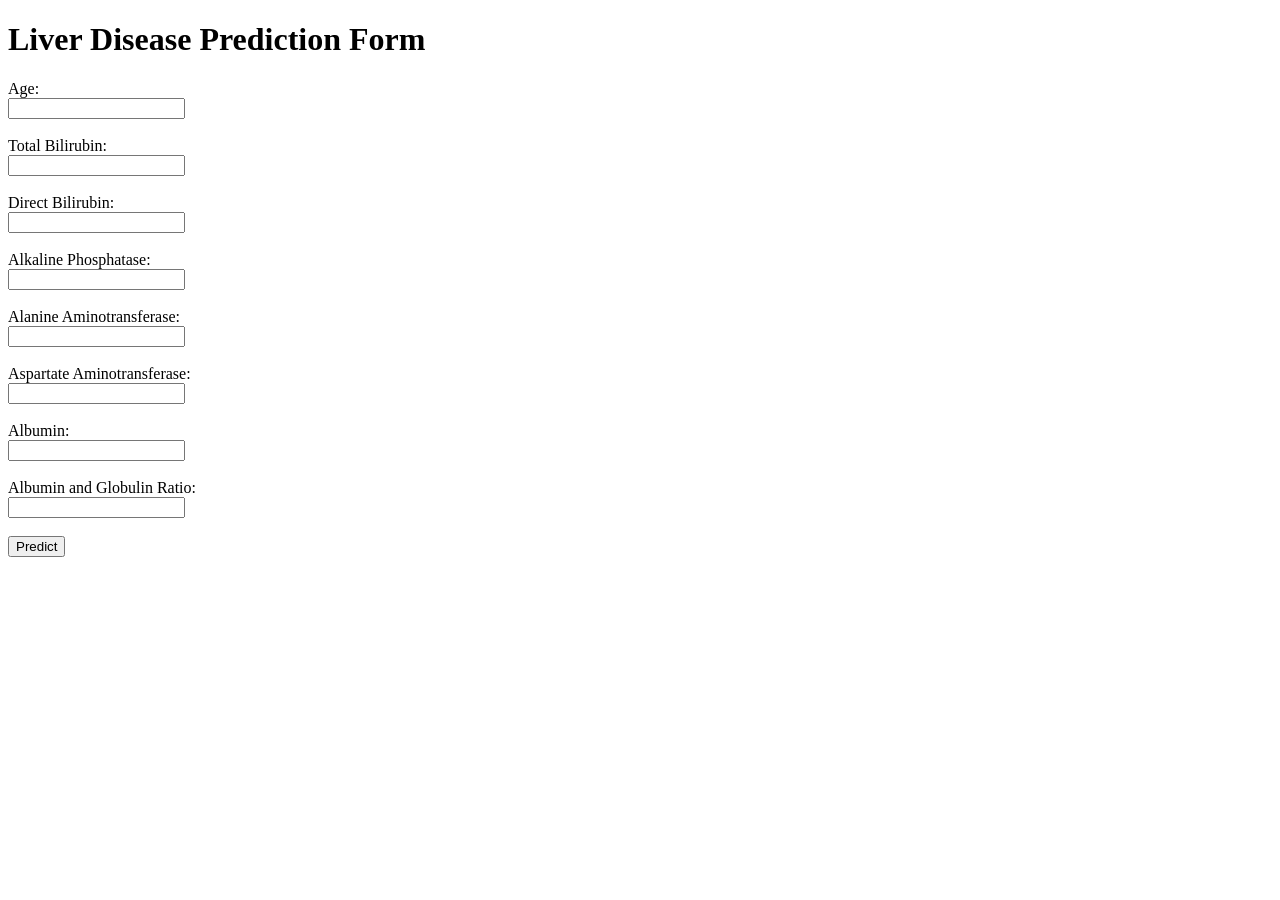
==== index.html @ 8ba7b7e5 "Add files via upload" ====
<!DOCTYPE html>
<html lang="en">
<head>
    <meta charset="UTF-8">
    <meta name="viewport" content="width=device-width, initial-scale=1.0">
    <title>Liver Disease Prediction</title>
</head>
<body>
    <h1>Liver Disease Prediction Form</h1>
    <form action="/predict" method="post">
        <label for="age">Age:</label><br>
        <input type="number" id="age" name="Age" required><br><br>

        <label for="total_bilirubin">Total Bilirubin:</label><br>
        <input type="number" step="0.01" id="total_bilirubin" name="Total Bilirubin" required><br><br>

        <label for="direct_bilirubin">Direct Bilirubin:</label><br>
        <input type="number" step="0.01" id="direct_bilirubin" name="Direct Bilirubin" required><br><br>

        <label for="alkaline_phosphatase">Alkaline Phosphatase:</label><br>
        <input type="number" id="alkaline_phosphatase" name="Alkaline Phosphatase" required><br><br>

        <label for="alanine_aminotransferase">Alanine Aminotransferase:</label><br>
        <input type="number" id="alanine_aminotransferase" name="Alanine Aminotransferase" required><br><br>

        <label for="aspartate_aminotransferase">Aspartate Aminotransferase:</label><br>
        <input type="number" id="aspartate_aminotransferase" name="Aspartate Aminotransferase" required><br><br>

        <label for="albumin">Albumin:</label><br>
        <input type="number" step="0.01" id="albumin" name="Albumin" required><br><br>

        <label for="albumin_globulin_ratio">Albumin and Globulin Ratio:</label><br>
        <input type="number" step="0.01" id="albumin_globulin_ratio" name="Albumin and Globulin Ratio" required><br><br>   

        <button type="submit">Predict</button>
    </form>
</body>
</html>
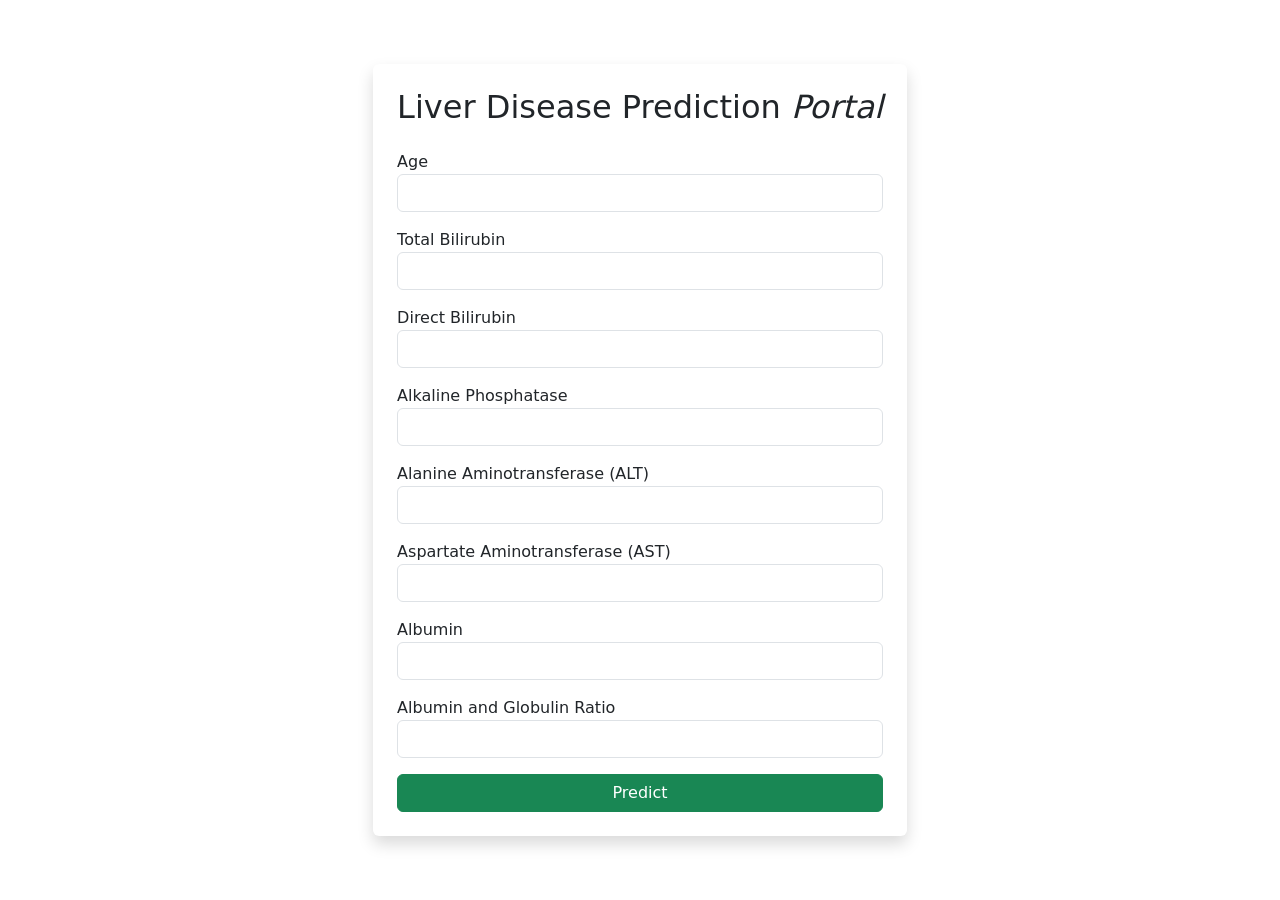
==== commit ff0e6e72: "Add files via upload" ====
--- a/index.html
+++ b/index.html
@@ -1,38 +1,50 @@
-<!DOCTYPE html>
-<html lang="en">
-<head>
-    <meta charset="UTF-8">
-    <meta name="viewport" content="width=device-width, initial-scale=1.0">
-    <title>Liver Disease Prediction</title>
-</head>
-<body>
-    <h1>Liver Disease Prediction Form</h1>
-    <form action="/predict" method="post">
-        <label for="age">Age:</label><br>
-        <input type="number" id="age" name="Age" required><br><br>
-
-        <label for="total_bilirubin">Total Bilirubin:</label><br>
-        <input type="number" step="0.01" id="total_bilirubin" name="Total Bilirubin" required><br><br>
-
-        <label for="direct_bilirubin">Direct Bilirubin:</label><br>
-        <input type="number" step="0.01" id="direct_bilirubin" name="Direct Bilirubin" required><br><br>
-
-        <label for="alkaline_phosphatase">Alkaline Phosphatase:</label><br>
-        <input type="number" id="alkaline_phosphatase" name="Alkaline Phosphatase" required><br><br>
-
-        <label for="alanine_aminotransferase">Alanine Aminotransferase:</label><br>
-        <input type="number" id="alanine_aminotransferase" name="Alanine Aminotransferase" required><br><br>
-
-        <label for="aspartate_aminotransferase">Aspartate Aminotransferase:</label><br>
-        <input type="number" id="aspartate_aminotransferase" name="Aspartate Aminotransferase" required><br><br>
-
-        <label for="albumin">Albumin:</label><br>
-        <input type="number" step="0.01" id="albumin" name="Albumin" required><br><br>
-
-        <label for="albumin_globulin_ratio">Albumin and Globulin Ratio:</label><br>
-        <input type="number" step="0.01" id="albumin_globulin_ratio" name="Albumin and Globulin Ratio" required><br><br>   
-
-        <button type="submit">Predict</button>
-    </form>
-</body>
-</html>+<!DOCTYPE html>
+<html>
+<head>
+    <title>Liver Disease Prediction Portal</title>
+    <link rel="stylesheet" href="{{ url_for('static', filename='style.css') }}">
+    <link href="https://cdn.jsdelivr.net/npm/bootstrap@5.3.0/dist/css/bootstrap.min.css" rel="stylesheet">
+</head>
+<body>
+    <div class="gradient-background d-flex justify-content-center align-items-center vh-100">
+        <div class="form-container bg-white p-4 rounded shadow">
+            <h2 class="text-center mb-4">Liver Disease Prediction <em>Portal</em></h2>
+            <form action="/predict" method="post">
+                <div class="mb-3">
+                    <label>Age</label>
+                    <input type="number" name="Age" class="form-control" min="1" step="1" required>
+                </div>
+                <div class="mb-3">
+                    <label>Total Bilirubin</label>
+                    <input type="number" name="Total_Bilirubin" class="form-control" min="0" step="0.1" required>
+                </div>
+                <div class="mb-3">
+                    <label>Direct Bilirubin</label>
+                    <input type="number" name="Direct_Bilirubin" class="form-control" min="0" step="0.1" required>
+                </div>
+                <div class="mb-3">
+                    <label>Alkaline Phosphatase</label>
+                    <input type="number" name="Alkaline_Phosphatase" class="form-control" min="0" step="1" required>
+                </div>
+                <div class="mb-3">
+                    <label>Alanine Aminotransferase (ALT)</label>
+                    <input type="number" name="Alanine_Aminotransferase" class="form-control" min="0" step="1" required>
+                </div>
+                <div class="mb-3">
+                    <label>Aspartate Aminotransferase (AST)</label>
+                    <input type="number" name="Aspartate_Aminotransferase" class="form-control" min="0" step="1" required>
+                </div>
+                <div class="mb-3">
+                    <label>Albumin</label>
+                    <input type="number" name="Albumin" class="form-control" min="0" step="0.1" required>
+                </div>
+                <div class="mb-3">
+                    <label>Albumin and Globulin Ratio</label>
+                    <input type="number" name="Albumin_and_Globulin_Ratio" class="form-control" min="0" step="0.1" required>
+                </div>
+                <button type="submit" class="btn btn-success w-100">Predict</button>
+            </form>
+        </div>
+    </div>
+</body>
+</html>
